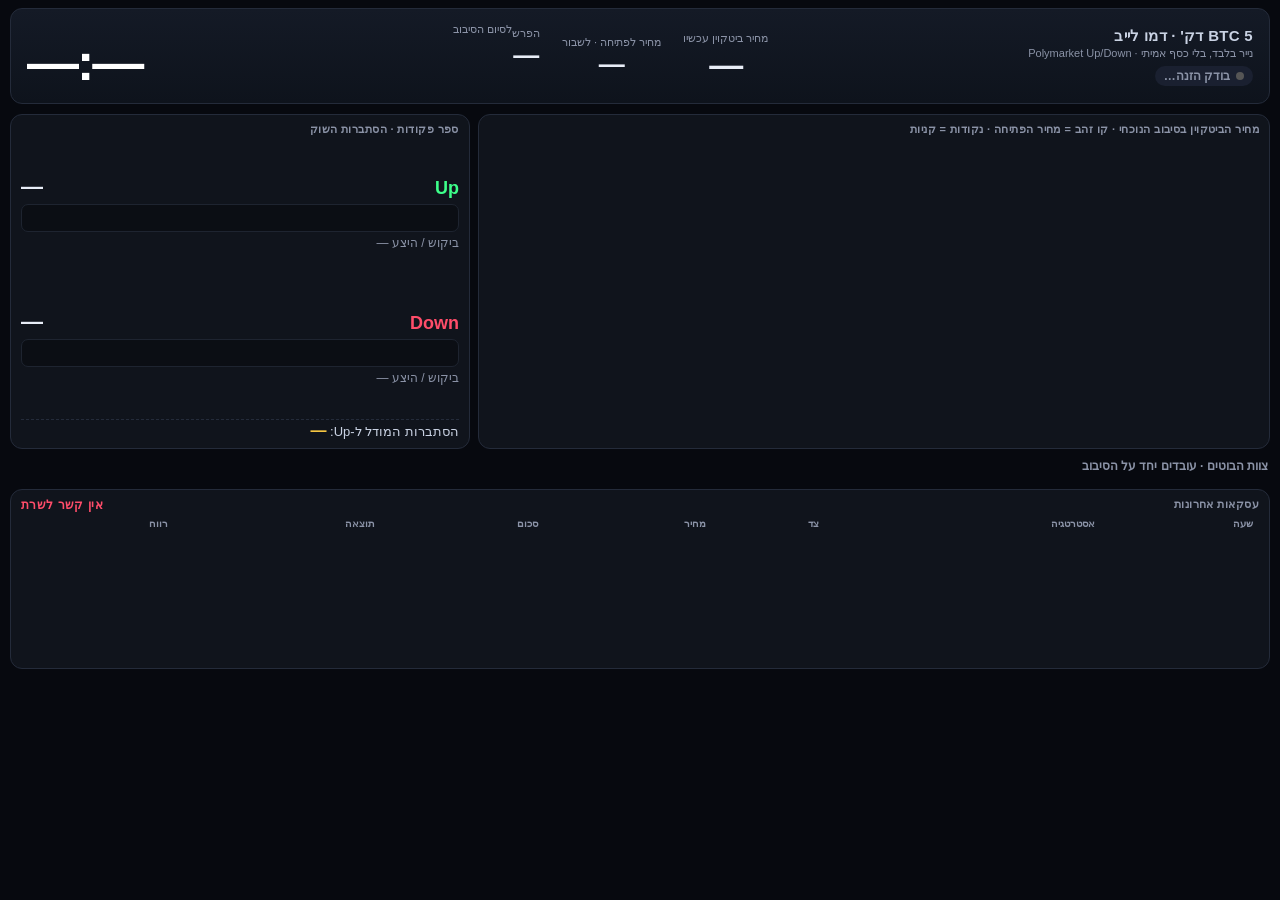
==== app/web/index.html @ 8fce6d90 "Initial Render package for paper-only polybot BTC 5m. PAPER ONLY: no wallet, no keys, no real funds." ====
<!DOCTYPE html>
<html lang="he" dir="rtl">
<head>
<meta charset="utf-8"/>
<meta name="viewport" content="width=1280, height=800, initial-scale=1"/>
<title>BTC 5 דק' · לייב</title>
<style>
  :root {
    --bg: #07090f;
    --panel: #10141c;
    --panel2: #161b26;
    --line: #242b3a;
    --text: #e8edf7;
    --muted: #8b93a7;
    --green: #3dff8a;
    --green-dim: rgba(61,255,138,.16);
    --red: #ff4d6a;
    --red-dim: rgba(255,77,106,.16);
    --gold: #f5c542;
    --blue: #5b8cff;
    --cyan: #22d3ee;
    --orange: #fb923c;
    --purple: #a78bfa;
  }
  * { box-sizing: border-box; margin: 0; padding: 0; }
  html, body {
    width: 100%;
    min-height: 100%;
    height: auto;
    background: var(--bg); color: var(--text);
    font-family: "Segoe UI", "Noto Sans Hebrew", "Arial Hebrew", Assistant, Arial, sans-serif;
    overflow-x: hidden;
    overflow-y: auto;
  }
  body {
    padding: 8px 10px 12px;
    display: grid;
    grid-template-columns: 1fr;
    grid-template-rows: auto auto auto auto;
    gap: 10px;
    align-content: start;
  }
  .mono { font-variant-numeric: tabular-nums; font-feature-settings: "tnum"; }
  header {
    display: grid;
    grid-template-columns: 1fr auto 1fr;
    align-items: center;
    background: linear-gradient(180deg, #141a26, #0e131c);
    border: 1px solid var(--line);
    border-radius: 12px;
    padding: 8px 16px;
    min-height: 96px;
  }
  .brand { display: flex; flex-direction: column; gap: 2px; align-items: flex-start; }
  .brand h1 { font-size: 15px; font-weight: 700; letter-spacing: .02em; color: #c9d2e3; }
  .brand .sub { font-size: 11px; color: var(--muted); }
  .feed-pill {
    display: inline-flex; align-items: center; gap: 6px;
    font-size: 12px; font-weight: 600;
    padding: 3px 9px; border-radius: 999px;
    background: #1a2030; color: var(--muted);
    margin-top: 4px;
  }
  .feed-pill .dot { width: 8px; height: 8px; border-radius: 50%; background: #555; }
  .feed-pill.ok { color: var(--green); background: var(--green-dim); }
  .feed-pill.ok .dot { background: var(--green); box-shadow: 0 0 8px var(--green); }
  .feed-pill.bad { color: var(--red); background: var(--red-dim); }
  .feed-pill.bad .dot { background: var(--red); box-shadow: 0 0 8px var(--red); animation: pulse 1s infinite; }
  @keyframes pulse { 50% { opacity: .4; } }

  .prices { display: flex; gap: 22px; align-items: center; justify-content: center; }
  .metric { text-align: center; }
  .metric .lbl { font-size: 11px; color: var(--muted); margin-bottom: 2px; }
  .metric .val { font-size: 34px; font-weight: 800; letter-spacing: -0.03em; line-height: 1; }
  .metric .val.sm { font-size: 26px; }
  .metric.up .val { color: var(--green); }
  .metric.down .val { color: var(--red); }
  .lead {
    margin-top: 3px; font-size: 13px; font-weight: 700;
    padding: 1px 8px; border-radius: 6px; display: inline-block;
  }
  .lead.up { color: var(--green); background: var(--green-dim); }
  .lead.down { color: var(--red); background: var(--red-dim); }

  .clock-box { text-align: left; direction: ltr; }
  .clock-box .lbl { font-size: 11px; color: var(--muted); text-align: right; }
  .clock-box .cd { font-size: 52px; font-weight: 800; letter-spacing: -0.04em; line-height: 1; color: #fff; }
  .clock-box.warn .cd { color: var(--gold); }
  .clock-box.hot .cd { color: var(--red); animation: pulse 0.8s infinite; }
  .clock-box .now { font-size: 11px; color: var(--muted); text-align: right; margin-top: 2px; }

  .mid {
    display: grid;
    grid-template-columns: minmax(0, 1.55fr) minmax(260px, 0.9fr);
    gap: 8px;
    align-items: stretch;
  }
  .card {
    background: var(--panel);
    border: 1px solid var(--line);
    border-radius: 12px;
    padding: 8px 10px;
    min-width: 0;
    min-height: 0;
    overflow: hidden;
  }
  .card h2 {
    font-size: 11px; font-weight: 600; color: var(--muted);
    margin-bottom: 4px; letter-spacing: .04em;
  }
  .chart-box { display: flex; flex-direction: column; }
  .chart-frame {
    width: 100%;
    height: 300px;
    flex: 0 0 300px;
    overflow: hidden;
    position: relative;
  }
  #chart {
    display: block;
    width: 100%;
    height: 300px;
  }

  .book { display: flex; flex-direction: column; gap: 8px; }
  .side-row { flex: 1; display: flex; flex-direction: column; justify-content: center; gap: 4px; }
  .side-top { display: flex; justify-content: space-between; align-items: baseline; }
  .side-name { font-size: 18px; font-weight: 800; }
  .side-name.up { color: var(--green); }
  .side-name.down { color: var(--red); }
  .side-px { font-size: 22px; font-weight: 800; }
  .bar-wrap {
    position: relative; height: 28px; border-radius: 7px;
    background: #0b0e14; overflow: hidden; border: 1px solid #1e2430;
  }
  .bar-fill { height: 100%; border-radius: 7px; transition: width .4s ease; }
  .bar-fill.up { background: linear-gradient(90deg, #14532d, var(--green)); }
  .bar-fill.down { background: linear-gradient(90deg, #7f1d1d, var(--red)); }
  .bar-label {
    position: absolute; inset: 0; display: flex; align-items: center;
    justify-content: center; font-size: 13px; font-weight: 800; text-shadow: 0 1px 3px #000;
  }
  .ba { font-size: 12px; color: var(--muted); }
  .model-line { font-size: 13px; color: #c9d2e3; padding-top: 2px; border-top: 1px dashed var(--line); }
  .model-line b { color: var(--gold); font-size: 16px; }

  .team-wrap { display: flex; flex-direction: column; min-width: 0; }
  .team-wrap h2 { font-size: 12px; color: var(--muted); margin: 0 2px 6px; }
  .team {
    display: grid;
    grid-template-columns: repeat(auto-fit, minmax(280px, 1fr));
    gap: 8px;
  }
  .bot {
    background: var(--panel);
    border: 1px solid var(--line);
    border-radius: 10px;
    padding: 8px 10px 7px;
    display: flex; flex-direction: column; gap: 3px;
    position: relative;
    overflow: hidden;
    min-height: 108px;
  }
  .bot::before {
    content: ""; position: absolute; top: 0; right: 0; bottom: 0; width: 4px;
    background: var(--accent, var(--blue));
  }
  .bot .row1 { display: flex; justify-content: space-between; align-items: center; gap: 6px; }
  .bot .name { font-weight: 800; font-size: 14px; direction: ltr; text-align: left; font-family: ui-monospace, "SF Mono", Menlo, Consolas, monospace; }
  .st-pill {
    font-size: 11px; font-weight: 700; padding: 2px 7px; border-radius: 999px;
    white-space: nowrap; max-width: 70%; overflow: hidden; text-overflow: ellipsis;
  }
  .st-pill.waiting { background: #1b2130; color: var(--muted); }
  .st-pill.watching { background: rgba(91,140,255,.18); color: #9ec1ff; animation: pulse 1.6s infinite; }
  .st-pill.bought { background: var(--green-dim); color: var(--green); }
  .st-pill.skipped { background: rgba(251,146,60,.16); color: var(--orange); }
  .bot .doc { font-size: 11px; color: var(--muted); line-height: 1.35; min-height: 28px; }
  .bot .nums { display: flex; gap: 12px; margin-top: auto; align-items: baseline; }
  .bot .nums .k { font-size: 10px; color: var(--muted); }
  .bot .nums .v { font-size: 16px; font-weight: 800; }
  .bot .nums .pnl.pos { color: var(--green); }
  .bot .nums .pnl.neg { color: var(--red); }
  .bot .meta { font-size: 11px; color: var(--muted); }

  .feed-card { display: flex; flex-direction: column; min-height: 180px; }
  .feed-card h2 { display: flex; justify-content: space-between; }
  table { width: 100%; border-collapse: collapse; font-size: 12px; }
  thead th { color: var(--muted); font-weight: 600; font-size: 10px; text-align: right; padding: 2px 6px; }
  tbody td { padding: 3px 6px; border-top: 1px solid #1a2030; white-space: nowrap; }
  tbody tr.win { background: rgba(61,255,138,.07); }
  tbody tr.loss { background: rgba(255,77,106,.07); }
  tbody tr.open { background: rgba(245,197,66,.07); }
  tbody tr.flash { animation: flashrow 1.2s ease; }
  @keyframes flashrow {
    0% { background: #3b4a20; }
    100% { background: transparent; }
  }
  .tag { font-weight: 800; font-size: 11px; padding: 0 5px; border-radius: 4px; }
  .tag.win { color: var(--green); }
  .tag.loss { color: var(--red); }
  .tag.open { color: var(--gold); }
  .scroller { overflow: auto; max-height: 240px; min-height: 120px; }
  .scroller::-webkit-scrollbar { width: 6px; height: 6px; }
  .scroller::-webkit-scrollbar-thumb { background: #2a3142; border-radius: 4px; }
  #err { color: var(--red); font-size: 12px; min-height: 0; }
</style>
</head>
<body>
  <header>
    <div class="brand">
      <h1>BTC 5 דק' · דמו לייב</h1>
      <div class="sub">נייר בלבד, בלי כסף אמיתי · Polymarket Up/Down</div>
      <div id="feedPill" class="feed-pill"><span class="dot"></span><span id="feedTxt">בודק הזנה…</span></div>
    </div>
    <div class="prices">
      <div class="metric">
        <div class="lbl">מחיר ביטקוין עכשיו</div>
        <div class="val mono" id="btcNow">—</div>
      </div>
      <div class="metric">
        <div class="lbl">מחיר לפתיחה · לשבור</div>
        <div class="val sm mono" id="btcOpen">—</div>
      </div>
      <div class="metric" id="diffBox">
        <div class="lbl">הפרש</div>
        <div class="val sm mono" id="btcDiff">—</div>
        <div class="lead" id="leadLbl"></div>
      </div>
    </div>
    <div class="clock-box" id="clockBox">
      <div class="lbl">לסיום הסיבוב</div>
      <div class="cd mono" id="countdown">—:—</div>
      <div class="now mono" id="clockNow"></div>
    </div>
  </header>

  <div class="mid">
    <div class="card chart-box">
      <h2>מחיר הביטקוין בסיבוב הנוכחי · קו זהב = מחיר הפתיחה · נקודות = קניות</h2>
      <div id="chartFrame" class="chart-frame">
        <canvas id="chart"></canvas>
      </div>
    </div>
    <div class="card book">
      <h2>ספר פקודות · הסתברות השוק</h2>
      <div class="side-row">
        <div class="side-top">
          <span class="side-name up">Up</span>
          <span class="side-px mono up" id="upPx">—</span>
        </div>
        <div class="bar-wrap"><div class="bar-fill up" id="upBar" style="width:0"></div><div class="bar-label mono" id="upPct"></div></div>
        <div class="ba mono" id="upBA">ביקוש / היצע —</div>
      </div>
      <div class="side-row">
        <div class="side-top">
          <span class="side-name down">Down</span>
          <span class="side-px mono down" id="downPx">—</span>
        </div>
        <div class="bar-wrap"><div class="bar-fill down" id="downBar" style="width:0"></div><div class="bar-label mono" id="downPct"></div></div>
        <div class="ba mono" id="downBA">ביקוש / היצע —</div>
      </div>
      <div class="model-line">הסתברות המודל ל-Up: <b class="mono" id="modelP">—</b></div>
    </div>
  </div>

  <div class="team-wrap">
    <h2>צוות הבוטים · עובדים יחד על הסיבוב</h2>
    <div class="team" id="team"></div>
  </div>

  <div class="card feed-card">
    <h2>עסקאות אחרונות <span id="err"></span></h2>
    <div class="scroller">
      <table>
        <thead>
          <tr>
            <th>שעה</th><th>אסטרטגיה</th><th>צד</th><th>מחיר</th><th>סכום</th><th>תוצאה</th><th>רווח</th>
          </tr>
        </thead>
        <tbody id="trades"></tbody>
      </table>
    </div>
  </div>

<script>
const COLORS = {
  late_model: "#5b8cff",
  late_model_raw: "#a78bfa",
  early_value: "#f5c542",
  naive_momentum: "#94a3b8",
  every_round: "#22d3ee",
  late_add: "#fb923c",
  momentum_late: "#f472b6"
};
function colorOf(name) {
  if (COLORS[name]) return COLORS[name];
  let h = 0;
  for (let i = 0; i < name.length; i++) h = (h * 31 + name.charCodeAt(i)) % 360;
  return `hsl(${h}, 70%, 62%)`;
}
function fmtUsd(n, d=2) {
  if (n == null || Number.isNaN(n)) return "—";
  return Number(n).toLocaleString("en-US", { minimumFractionDigits: d, maximumFractionDigits: d });
}
function fmtPx(n) {
  if (n == null) return "—";
  return Number(n).toFixed(2);
}
function fmtSigned(n) {
  if (n == null) return "—";
  const s = (n >= 0 ? "+" : "") + Number(n).toFixed(2);
  return s + "$";
}
function fmtClock(sec) {
  sec = Math.max(0, Math.floor(sec));
  const m = Math.floor(sec / 60), s = sec % 60;
  return m + ":" + String(s).padStart(2, "0");
}
function mid(side) {
  if (!side) return null;
  if (side.bid != null && side.ask != null) return (side.bid + side.ask) / 2;
  return side.ask ?? side.bid ?? null;
}

let lastTradeSig = "";
let knownSettled = new Set();
let htmlVer = null;

function drawChart(d) {
  const c = document.getElementById("chart");
  const frame = document.getElementById("chartFrame") || c.parentElement;
  const rect = frame.getBoundingClientRect();
  const cssW = Math.max(100, Math.floor(rect.width));
  const cssH = 300;
  const ratio = window.devicePixelRatio || 1;
  if (c.width !== Math.round(cssW * ratio) || c.height !== Math.round(cssH * ratio)) {
    c.width = Math.round(cssW * ratio);
    c.height = Math.round(cssH * ratio);
    c.style.width = "100%";
    c.style.height = "300px";
  }
  const ctx = c.getContext("2d");
  ctx.setTransform(ratio, 0, 0, ratio, 0, 0);
  ctx.clearRect(0, 0, cssW, cssH);

  const w = d.window || {};
  const start = w.start, end = w.end, open = w.open_px;
  const series = d.series || [];
  const markers = d.markers || [];
  const padL = 62, padR = 12, padT = 10, padB = 22;
  const iw = cssW - padL - padR, ih = cssH - padT - padB;

  let ys = [];
  if (open != null) ys.push(open);
  for (const p of series) {
    if (p.nowcast != null) ys.push(p.nowcast);
    if (p.btc != null) ys.push(p.btc);
  }
  for (const m of markers) if (m.spot != null) ys.push(m.spot);
  if (!ys.length) {
    ctx.fillStyle = "#8b93a7";
    ctx.font = "13px sans-serif";
    ctx.fillText("ממתין לנתוני מחיר…", cssW / 2 - 60, cssH / 2);
    return;
  }
  let lo = Math.min(...ys), hi = Math.max(...ys);
  const span = Math.max(8, hi - lo);
  lo -= span * 0.18; hi += span * 0.18;

  const xOf = t => padL + ((t - start) / (end - start)) * iw;
  const yOf = p => padT + (1 - (p - lo) / (hi - lo)) * ih;

  // grid
  ctx.strokeStyle = "#1c2330";
  ctx.lineWidth = 1;
  ctx.fillStyle = "#6b7386";
  ctx.font = "11px ui-monospace, Menlo, Consolas, sans-serif";
  ctx.textAlign = "left";
  const steps = 4;
  for (let i = 0; i <= steps; i++) {
    const val = lo + (hi - lo) * (i / steps);
    const y = yOf(val);
    ctx.beginPath(); ctx.moveTo(padL, y); ctx.lineTo(padL + iw, y); ctx.stroke();
    ctx.fillText(fmtUsd(val, 0), 4, y + 4);
  }
  ctx.textAlign = "center";
  for (let i = 0; i <= 5; i++) {
    const t = start + i * 60;
    const x = xOf(t);
    ctx.strokeStyle = "#1c2330";
    ctx.beginPath(); ctx.moveTo(x, padT); ctx.lineTo(x, padT + ih); ctx.stroke();
    const mm = new Date(t * 1000).toLocaleTimeString("en-GB", { hour: "2-digit", minute: "2-digit", timeZone: "Asia/Jerusalem" });
    ctx.fillStyle = "#6b7386";
    ctx.fillText(mm, x, cssH - 6);
  }

  // open line
  if (open != null) {
    const y = yOf(open);
    ctx.strokeStyle = "#f5c542";
    ctx.setLineDash([5, 4]);
    ctx.lineWidth = 1.5;
    ctx.beginPath(); ctx.moveTo(padL, y); ctx.lineTo(padL + iw, y); ctx.stroke();
    ctx.setLineDash([]);
    ctx.fillStyle = "#f5c542";
    ctx.textAlign = "left";
    ctx.font = "11px sans-serif";
    ctx.fillText("פתיחה " + fmtUsd(open, 1), padL + 6, y - 5);
  }

  // fill between nowcast and open
  const pts = series.filter(p => (p.nowcast ?? p.btc) != null && p.t >= start && p.t <= end + 1);
  if (pts.length && open != null) {
    const yOpen = yOf(open);
    for (let i = 1; i < pts.length; i++) {
      const a = pts[i - 1], b = pts[i];
      const ya = yOf(a.nowcast ?? a.btc), yb = yOf(b.nowcast ?? b.btc);
      const xa = xOf(a.t), xb = xOf(b.t);
      const above = ((a.nowcast ?? a.btc) + (b.nowcast ?? b.btc)) / 2 >= open;
      ctx.fillStyle = above ? "rgba(61,255,138,.12)" : "rgba(255,77,106,.12)";
      ctx.beginPath();
      ctx.moveTo(xa, ya); ctx.lineTo(xb, yb); ctx.lineTo(xb, yOpen); ctx.lineTo(xa, yOpen);
      ctx.closePath(); ctx.fill();
    }
  }

  // price line
  if (pts.length) {
    ctx.strokeStyle = "#e8edf7";
    ctx.lineWidth = 2;
    ctx.beginPath();
    pts.forEach((p, i) => {
      const x = xOf(p.t), y = yOf(p.nowcast ?? p.btc);
      if (i === 0) ctx.moveTo(x, y); else ctx.lineTo(x, y);
    });
    ctx.stroke();
    // live tip
    const last = pts[pts.length - 1];
    ctx.fillStyle = (w.leading === "Up") ? "#3dff8a" : (w.leading === "Down" ? "#ff4d6a" : "#e8edf7");
    ctx.beginPath();
    ctx.arc(xOf(last.t), yOf(last.nowcast ?? last.btc), 4, 0, Math.PI * 2);
    ctx.fill();
  }

  // trade markers
  ctx.font = "10px ui-monospace, Menlo, Consolas, sans-serif";
  const used = [];
  markers.forEach((m, idx) => {
    if (m.t < start || m.t > end + 2) return;
    const yVal = m.spot != null ? m.spot : (open ?? lo);
    let x = xOf(m.t), y = yOf(yVal);
    ctx.fillStyle = colorOf(m.strategy);
    ctx.beginPath();
    ctx.moveTo(x, y - 8); ctx.lineTo(x + 6, y + 4); ctx.lineTo(x - 6, y + 4);
    ctx.closePath(); ctx.fill();
    const label = m.strategy + " " + m.side + " " + Math.round((m.price || 0) * 100) + "¢";
    // dodge labels
    let ly = y - 12 - (idx % 3) * 11;
    if (ly < padT + 10) ly = y + 16;
    ctx.fillStyle = colorOf(m.strategy);
    ctx.textAlign = "center";
    ctx.fillText(label, Math.min(Math.max(x, padL + 40), padL + iw - 40), ly);
  });
}

function renderTeam(strats) {
  const el = document.getElementById("team");
  el.innerHTML = (strats || []).map(s => {
    const col = colorOf(s.name);
    const pnlCls = (s.realized_pnl > 0) ? "pos" : (s.realized_pnl < 0 ? "neg" : "");
    const wr = s.win_rate != null ? Math.round(s.win_rate * 100) + "%" : "—";
    return `<div class="bot" style="--accent:${col}">
      <div class="row1">
        <div class="name" style="color:${col}">${s.name}</div>
        <div class="st-pill ${s.state}" title="${s.state_he}">${s.state_he}</div>
      </div>
      <div class="doc">${s.doc_he || ""}</div>
      <div class="nums">
        <div><div class="k">קופה</div><div class="v mono">${s.bankroll != null ? fmtUsd(s.bankroll) + "$" : "—"}</div></div>
        <div><div class="k">רווח/הפסד</div><div class="v mono pnl ${pnlCls}">${fmtSigned(s.realized_pnl)}</div></div>
        <div><div class="k">עסקאות</div><div class="v mono">${s.trades || 0}</div></div>
      </div>
      <div class="meta">${s.settled ? (s.wins + " הצלחות מתוך " + s.settled + " · " + wr) : "עדיין בלי סגירות"}</div>
    </div>`;
  }).join("");
}

function renderTrades(rows) {
  const tb = document.getElementById("trades");
  const sig = (rows || []).map(r => r.id + ":" + r.settled + ":" + (r.pnl ?? "")).join("|");
  const isNew = lastTradeSig && sig !== lastTradeSig;
  const prev = new Set(lastTradeSig.split("|"));
  lastTradeSig = sig;
  tb.innerHTML = (rows || []).map(r => {
    let tag = "פתוחה", cls = "open", tagCls = "open", pnl = "—";
    if (r.settled) {
      if ((r.pnl || 0) >= 0) { tag = "ניצחון"; cls = "win"; tagCls = "win"; }
      else { tag = "הפסד"; cls = "loss"; tagCls = "loss"; }
      pnl = fmtSigned(r.pnl);
    }
    const key = r.id + ":" + r.settled + ":" + (r.pnl ?? "");
    const flash = isNew && !prev.has(key) ? " flash" : "";
    return `<tr class="${cls}${flash}">
      <td class="mono">${r.time || ""}</td>
      <td style="color:${colorOf(r.strategy)}; font-weight:700; direction:ltr; text-align:right">${r.strategy}</td>
      <td>${r.side}</td>
      <td class="mono">${Math.round((r.avg_price || 0) * 100)}¢</td>
      <td class="mono">${fmtUsd(r.cost)}$</td>
      <td><span class="tag ${tagCls}">${tag}</span></td>
      <td class="mono ${tagCls}">${pnl}</td>
    </tr>`;
  }).join("");
}

function apply(d) {
  const w = d.window || {}, f = d.feed || {}, book = d.book || {};
  const px = w.nowcast ?? w.btc;
  document.getElementById("btcNow").textContent = px != null ? "$" + fmtUsd(px, 2) : "—";
  document.getElementById("btcOpen").textContent = w.open_px != null ? "$" + fmtUsd(w.open_px, 2) : "—";
  const diffEl = document.getElementById("btcDiff");
  const box = document.getElementById("diffBox");
  const lead = document.getElementById("leadLbl");
  box.className = "metric" + (w.leading === "Up" ? " up" : w.leading === "Down" ? " down" : "");
  if (w.diff == null) { diffEl.textContent = "—"; lead.textContent = ""; lead.className = "lead"; }
  else {
    diffEl.textContent = (w.diff >= 0 ? "+" : "") + fmtUsd(w.diff, 2) + "$";
    if (w.leading === "Up") { lead.textContent = "Up מוביל"; lead.className = "lead up"; }
    else { lead.textContent = "Down מוביל"; lead.className = "lead down"; }
  }

  const cd = document.getElementById("countdown");
  const cb = document.getElementById("clockBox");
  cd.textContent = fmtClock(w.left || 0);
  cb.className = "clock-box" + ((w.left || 0) <= 15 ? " hot" : (w.left || 0) <= 60 ? " warn" : "");
  document.getElementById("clockNow").textContent = (d.clock || "") + " שעון ישראל";

  const pill = document.getElementById("feedPill");
  const ft = document.getElementById("feedTxt");
  if (f.ok && !f.frozen) {
    pill.className = "feed-pill ok";
    ft.textContent = "הזנה תקינה" + (f.age_s != null ? " · " + f.age_s + "ש׳" : "");
  } else {
    pill.className = "feed-pill bad";
    ft.textContent = (f.frozen ? "הזנה קפואה" : "הזנה לא תקינה") + " · " + (f.reason_he || "");
  }

  const up = book.up || {}, down = book.down || {};
  const upM = mid(up), downM = mid(down);
  document.getElementById("upPx").textContent = upM != null ? fmtPx(upM) : "—";
  document.getElementById("downPx").textContent = downM != null ? fmtPx(downM) : "—";
  const upP = upM != null ? Math.round(upM * 100) : 0;
  const downP = downM != null ? Math.round(downM * 100) : 0;
  document.getElementById("upBar").style.width = upP + "%";
  document.getElementById("downBar").style.width = downP + "%";
  document.getElementById("upPct").textContent = upM != null ? upP + "%" : "";
  document.getElementById("downPct").textContent = downM != null ? downP + "%" : "";
  const ba = (s) => {
    if (!s) return "ביקוש / היצע —";
    const b = s.bid != null ? fmtPx(s.bid) : "—";
    const a = s.ask != null ? fmtPx(s.ask) : "—";
    return "ביקוש " + b + "  /  היצע " + a;
  };
  document.getElementById("upBA").textContent = ba(up);
  document.getElementById("downBA").textContent = ba(down);
  const mp = d.model && d.model.p_up;
  document.getElementById("modelP").textContent = mp != null ? Math.round(mp * 100) + "%" : "—";

  renderTeam(d.strategies);
  renderTrades(d.recent);
  drawChart(d);
  document.getElementById("err").textContent = "";
  if (d.html_version) {
    if (htmlVer && d.html_version !== htmlVer) {
      location.reload();
      return;
    }
    htmlVer = d.html_version;
  }
}

let fail = 0;
async function tick() {
  try {
    const r = await fetch("/api/live", { cache: "no-store" });
    if (!r.ok) throw new Error("http " + r.status);
    const d = await r.json();
    fail = 0;
    apply(d);
  } catch (e) {
    fail++;
    document.getElementById("err").textContent = fail > 1 ? "אין קשר לשרת" : "";
    if (fail >= 3) {
      const pill = document.getElementById("feedPill");
      pill.className = "feed-pill bad";
      document.getElementById("feedTxt").textContent = "השרת לא מגיב";
    }
  }
}
tick();
setInterval(tick, 1000);
window.addEventListener("resize", () => { /* next tick redraws */ });
</script>
</body>
</html>
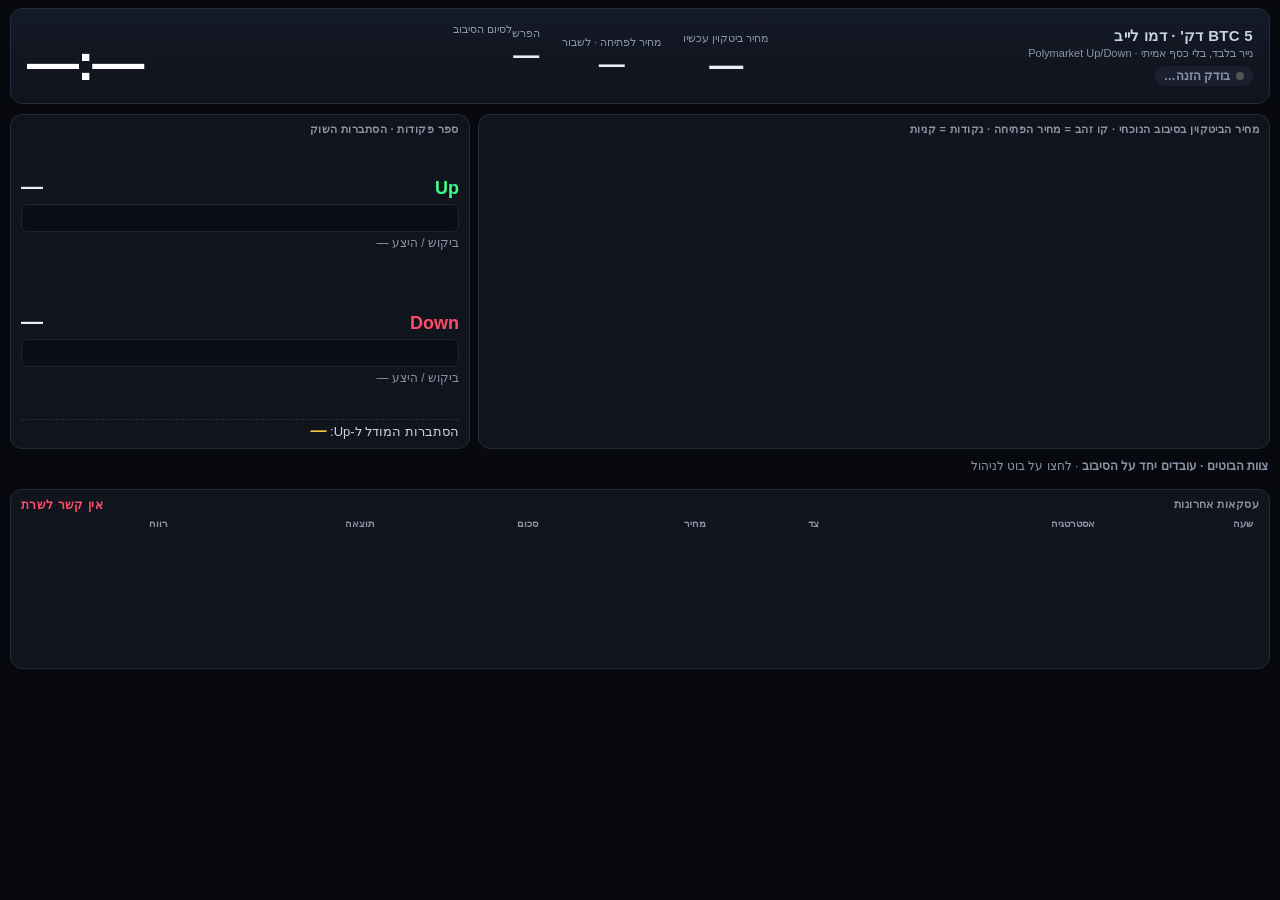
==== commit d7830c6c: "Add per-bot management pages, admin controls, and a paper manual bot. Each strategy gets its own pag" ====
--- a/app/web/index.html
+++ b/app/web/index.html
@@ -182,6 +182,11 @@
   .bot .nums .pnl.pos { color: var(--green); }
   .bot .nums .pnl.neg { color: var(--red); }
   .bot .meta { font-size: 11px; color: var(--muted); }
+  a.bot { text-decoration: none; color: inherit; cursor: pointer; }
+  a.bot:hover { border-color: #3a4560; background: #121826; }
+  .st-pill.off { background: var(--red-dim); color: var(--red); }
+  .st-pill.paused { background: rgba(245,197,66,.16); color: var(--gold); }
+  .run-dot { font-size: 10px; font-weight: 700; margin-right: 6px; }
 
   .feed-card { display: flex; flex-direction: column; min-height: 180px; }
   .feed-card h2 { display: flex; justify-content: space-between; }
@@ -265,7 +270,7 @@
   </div>
 
   <div class="team-wrap">
-    <h2>צוות הבוטים · עובדים יחד על הסיבוב</h2>
+    <h2>צוות הבוטים · עובדים יחד על הסיבוב <span style="font-weight:400;color:var(--muted)">· לחצו על בוט לניהול</span></h2>
     <div class="team" id="team"></div>
   </div>
 
@@ -291,7 +296,9 @@
   naive_momentum: "#94a3b8",
   every_round: "#22d3ee",
   late_add: "#fb923c",
-  momentum_late: "#f472b6"
+  momentum_late: "#f472b6",
+  latency_hunter: "#34d399",
+  manual: "#e2e8f0"
 };
 function colorOf(name) {
   if (COLORS[name]) return COLORS[name];
@@ -470,10 +477,14 @@
     const col = colorOf(s.name);
     const pnlCls = (s.realized_pnl > 0) ? "pos" : (s.realized_pnl < 0 ? "neg" : "");
     const wr = s.win_rate != null ? Math.round(s.win_rate * 100) + "%" : "—";
-    return `<div class="bot" style="--accent:${col}">
+    const mode = s.run_mode || "";
+    const modeHe = mode === "off" ? "כבוי" : mode === "paused" ? "מושהה" : mode === "active" ? "פעיל" : "";
+    const pillCls = (mode === "off" || mode === "paused") ? mode : s.state;
+    const pillTxt = (mode === "off" || mode === "paused") ? (modeHe + (s.state_he && s.state !== mode ? " · " + s.state_he : "")) : s.state_he;
+    return `<a class="bot" href="/bot/${encodeURIComponent(s.name)}" style="--accent:${col}">
       <div class="row1">
         <div class="name" style="color:${col}">${s.name}</div>
-        <div class="st-pill ${s.state}" title="${s.state_he}">${s.state_he}</div>
+        <div class="st-pill ${pillCls}" title="${pillTxt}">${pillTxt}</div>
       </div>
       <div class="doc">${s.doc_he || ""}</div>
       <div class="nums">
@@ -482,7 +493,7 @@
         <div><div class="k">עסקאות</div><div class="v mono">${s.trades || 0}</div></div>
       </div>
       <div class="meta">${s.settled ? (s.wins + " הצלחות מתוך " + s.settled + " · " + wr) : "עדיין בלי סגירות"}</div>
-    </div>`;
+    </a>`;
   }).join("");
 }
 
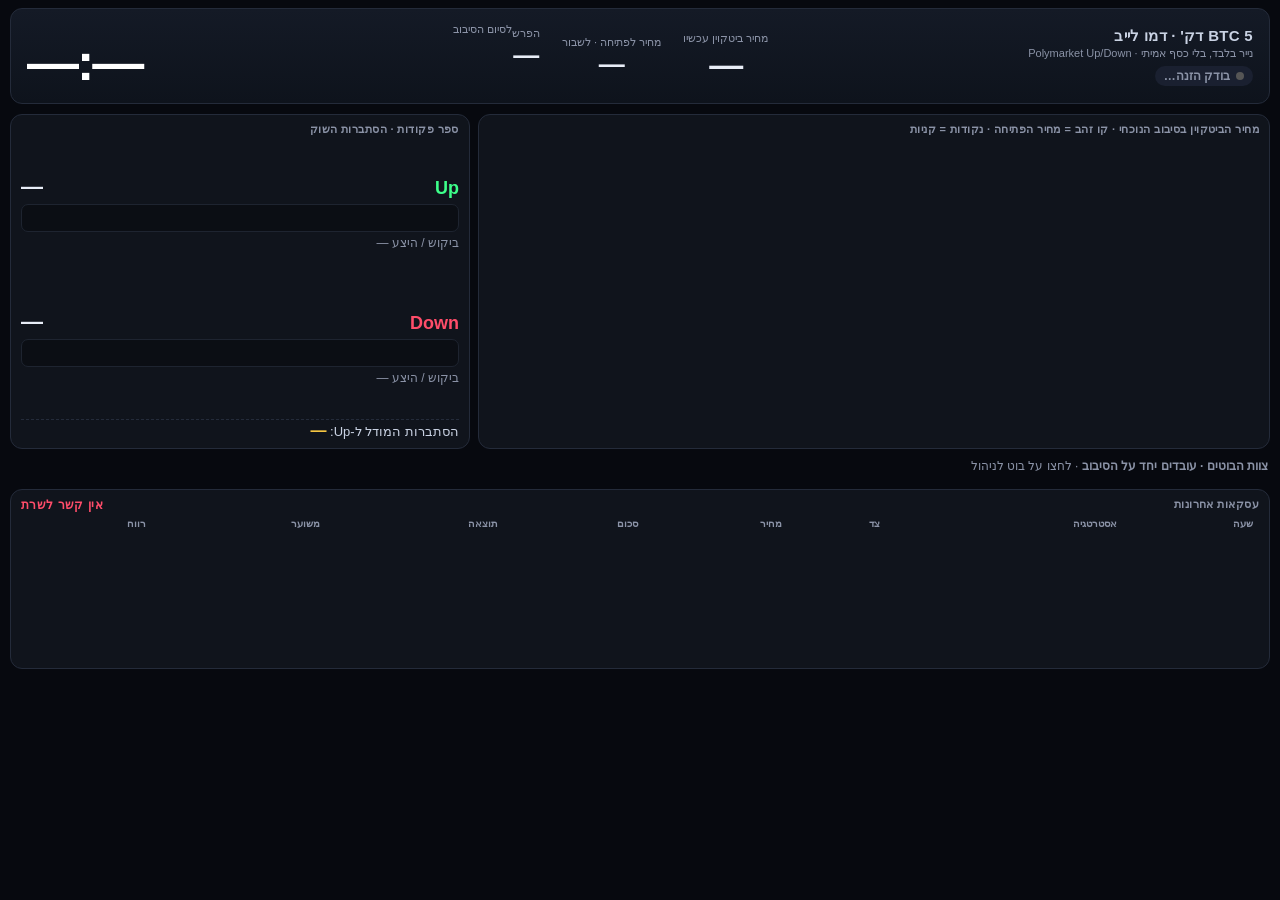
==== commit 277a68e5: "Store purchase-time win and loss estimates on each trade and show them on open-buy pills and in hist" ====
--- a/app/web/index.html
+++ b/app/web/index.html
@@ -2,7 +2,7 @@
 <html lang="he" dir="rtl">
 <head>
 <meta charset="utf-8"/>
-<meta name="viewport" content="width=1280, height=800, initial-scale=1"/>
+<meta name="viewport" content="width=device-width, initial-scale=1, viewport-fit=cover"/>
 <title>BTC 5 דק' · לייב</title>
 <style>
   :root {
@@ -148,7 +148,7 @@
   .team-wrap h2 { font-size: 12px; color: var(--muted); margin: 0 2px 6px; }
   .team {
     display: grid;
-    grid-template-columns: repeat(auto-fit, minmax(280px, 1fr));
+    grid-template-columns: repeat(auto-fill, minmax(min(100%, 280px), 1fr));
     gap: 8px;
   }
   .bot {
@@ -173,7 +173,12 @@
   }
   .st-pill.waiting { background: #1b2130; color: var(--muted); }
   .st-pill.watching { background: rgba(91,140,255,.18); color: #9ec1ff; animation: pulse 1.6s infinite; }
-  .st-pill.bought { background: var(--green-dim); color: var(--green); }
+  .st-pill.bought {
+    background: var(--green-dim); color: var(--green);
+    white-space: normal; overflow: visible; text-overflow: unset;
+    max-width: min(78%, 280px); line-height: 1.35; border-radius: 10px;
+    text-align: right;
+  }
   .st-pill.skipped { background: rgba(251,146,60,.16); color: var(--orange); }
   .bot .doc { font-size: 11px; color: var(--muted); line-height: 1.35; min-height: 28px; }
   .bot .nums { display: flex; gap: 12px; margin-top: auto; align-items: baseline; }
@@ -205,10 +210,32 @@
   .tag.win { color: var(--green); }
   .tag.loss { color: var(--red); }
   .tag.open { color: var(--gold); }
+  .tag.pending { color: var(--gold); }
+  tr.pending { background: rgba(245,197,66,.07); }
   .scroller { overflow: auto; max-height: 240px; min-height: 120px; }
   .scroller::-webkit-scrollbar { width: 6px; height: 6px; }
   .scroller::-webkit-scrollbar-thumb { background: #2a3142; border-radius: 4px; }
   #err { color: var(--red); font-size: 12px; min-height: 0; }
+
+  @media (max-width: 840px) {
+    body { padding: 8px 8px 20px; }
+    header {
+      grid-template-columns: 1fr;
+      justify-items: stretch;
+      min-height: 0;
+      gap: 10px;
+      padding: 10px 12px;
+    }
+    .prices { flex-wrap: wrap; gap: 12px 16px; justify-content: flex-start; }
+    .metric .val { font-size: 26px; }
+    .metric .val.sm { font-size: 20px; }
+    .clock-box, .clock-box .lbl, .clock-box .now { text-align: right; }
+    .clock-box .cd { font-size: 40px; }
+    .mid { grid-template-columns: 1fr; }
+    .team { grid-template-columns: 1fr; }
+    .bot .row1 { align-items: flex-start; }
+    .st-pill, .st-pill.bought { max-width: 100%; white-space: normal; overflow: visible; text-overflow: unset; }
+  }
 </style>
 </head>
 <body>
@@ -280,7 +307,7 @@
       <table>
         <thead>
           <tr>
-            <th>שעה</th><th>אסטרטגיה</th><th>צד</th><th>מחיר</th><th>סכום</th><th>תוצאה</th><th>רווח</th>
+            <th>שעה</th><th>אסטרטגיה</th><th>צד</th><th>מחיר</th><th>סכום</th><th>תוצאה</th><th>משוער</th><th>רווח</th>
           </tr>
         </thead>
         <tbody id="trades"></tbody>
@@ -298,6 +325,7 @@
   late_add: "#fb923c",
   momentum_late: "#f472b6",
   latency_hunter: "#34d399",
+  genetic: "#c084fc",
   manual: "#e2e8f0"
 };
 function colorOf(name) {
@@ -354,13 +382,14 @@
   const w = d.window || {};
   const start = w.start, end = w.end, open = w.open_px;
   const series = d.series || [];
+  const seriesForScale = d.seriesRaw || series;
   const markers = d.markers || [];
   const padL = 62, padR = 12, padT = 10, padB = 22;
   const iw = cssW - padL - padR, ih = cssH - padT - padB;
 
   let ys = [];
   if (open != null) ys.push(open);
-  for (const p of series) {
+  for (const p of seriesForScale) {
     if (p.nowcast != null) ys.push(p.nowcast);
     if (p.btc != null) ys.push(p.btc);
   }
@@ -497,6 +526,15 @@
   }).join("");
 }
 
+
+function fmtEst(r) {
+  const ep = r && r.est_profit, el = r && r.est_loss;
+  if (ep == null && el == null) return "—";
+  const one = (n) => (n >= 0 ? "+" : "-") + "$" + Math.abs(Number(n)).toFixed(2);
+  if (ep == null) return "הפסד " + one(el);
+  if (el == null) return one(ep);
+  return one(ep) + " / " + one(el);
+}
 function renderTrades(rows) {
   const tb = document.getElementById("trades");
   const sig = (rows || []).map(r => r.id + ":" + r.settled + ":" + (r.pnl ?? "")).join("|");
@@ -508,6 +546,7 @@
     if (r.settled) {
       if ((r.pnl || 0) >= 0) { tag = "ניצחון"; cls = "win"; tagCls = "win"; }
       else { tag = "הפסד"; cls = "loss"; tagCls = "loss"; }
+      if (r.pending) { tag = "ממתין לאישור"; cls = "pending"; tagCls = "pending"; }
       pnl = fmtSigned(r.pnl);
     }
     const key = r.id + ":" + r.settled + ":" + (r.pnl ?? "");
@@ -519,9 +558,139 @@
       <td class="mono">${Math.round((r.avg_price || 0) * 100)}¢</td>
       <td class="mono">${fmtUsd(r.cost)}$</td>
       <td><span class="tag ${tagCls}">${tag}</span></td>
+      <td class="mono">${fmtEst(r)}</td>
       <td class="mono ${tagCls}">${pnl}</td>
     </tr>`;
   }).join("");
+}
+
+
+let chartData = null;
+let chartRaf = 0;
+let chartLastPaint = 0;
+let chartServerNow = 0;
+let chartServerPerf = 0;
+let chartTipY = null;
+let chartWinStart = null;
+
+function chartClock() {
+  if (!chartServerNow) return Date.now() / 1000;
+  return chartServerNow + (performance.now() - chartServerPerf) / 1000;
+}
+
+function syncChart(d) {
+  chartData = d;
+  if (d && d.now) {
+    const predicted = chartClock();
+    if (!chartServerNow || d.now >= predicted - 0.05) {
+      chartServerNow = d.now;
+      chartServerPerf = performance.now();
+    }
+  }
+  const start = d && d.window && d.window.start;
+  if (start != null && start !== chartWinStart) {
+    chartWinStart = start;
+    chartTipY = null;
+  }
+  startChartAnim();
+}
+
+function startChartAnim() {
+  if (document.hidden) return;
+  if (chartRaf) return;
+  const loop = (ts) => {
+    chartRaf = 0;
+    if (document.hidden) return;
+    const mobile = window.innerWidth <= 840 || (window.matchMedia && window.matchMedia("(pointer: coarse)").matches);
+    const minDt = 1000 / (mobile ? 30 : 48);
+    if (!chartLastPaint || ts - chartLastPaint >= minDt) {
+      paintChart(ts);
+    }
+    chartRaf = requestAnimationFrame(loop);
+  };
+  chartRaf = requestAnimationFrame(loop);
+}
+
+document.addEventListener("visibilitychange", () => {
+  if (document.hidden) {
+    if (chartRaf) cancelAnimationFrame(chartRaf);
+    chartRaf = 0;
+  } else {
+    chartLastPaint = 0;
+    startChartAnim();
+  }
+});
+
+function priceOf(p) {
+  const v = p.nowcast ?? p.btc;
+  return v != null ? v : null;
+}
+
+function valueAt(pts, t) {
+  if (!pts.length) return null;
+  if (t <= pts[0].t) return priceOf(pts[0]);
+  const last = pts[pts.length - 1];
+  if (t >= last.t) return priceOf(last);
+  for (let i = 1; i < pts.length; i++) {
+    if (t <= pts[i].t) {
+      const a = pts[i - 1], b = pts[i];
+      const ya = priceOf(a), yb = priceOf(b);
+      const f = (t - a.t) / Math.max(1e-6, b.t - a.t);
+      return ya + (yb - ya) * f;
+    }
+  }
+  return priceOf(last);
+}
+
+function paintChart(ts) {
+  if (!chartData) return;
+  const dt = chartLastPaint ? Math.min(0.05, (ts - chartLastPaint) / 1000) : 0.016;
+  chartLastPaint = ts || performance.now();
+  const d = chartData;
+  const w = d.window || {};
+  const start = w.start, end = w.end;
+  const real = (d.series || []).filter(p => priceOf(p) != null && (start == null || p.t >= start) && (end == null || p.t <= end + 1));
+  let displayNow = chartClock();
+  if (start != null && displayNow < start) displayNow = start;
+  if (end != null && displayNow > end) displayNow = end;
+
+  const targetY = valueAt(real, displayNow);
+  if (targetY != null) {
+    if (chartTipY == null || !isFinite(chartTipY)) chartTipY = targetY;
+    else {
+      const a = 1 - Math.exp(-dt / 0.16);
+      chartTipY += (targetY - chartTipY) * a;
+      if (Math.abs(chartTipY - targetY) < 0.005) chartTipY = targetY;
+    }
+  }
+
+  // Real points stay exact. Only the tip after the last committed point is visual.
+  const committed = [];
+  for (const p of real) {
+    if (p.t <= displayNow + 1e-6) committed.push(p);
+    else break;
+  }
+  // Keep the newest arrived point out of the polyline until the tip has reached it,
+  // so the last segment glides instead of jumping.
+  let held = null;
+  if (committed.length) {
+    const last = committed[committed.length - 1];
+    const arrived = displayNow >= last.t - 0.01 && chartTipY != null && Math.abs(chartTipY - priceOf(last)) < 0.02;
+    if (!arrived && committed.length >= 2) {
+      held = committed.pop();
+    }
+  }
+  const vis = committed.map(p => p);
+  if (targetY != null && (start == null || end == null || (end > start))) {
+    const tipT = displayNow;
+    const lastC = vis.length ? vis[vis.length - 1] : null;
+    if (!lastC || tipT > lastC.t + 1e-4) {
+      vis.push({ t: tipT, nowcast: chartTipY, btc: chartTipY });
+    } else if (held && tipT > lastC.t + 1e-4) {
+      vis.push({ t: tipT, nowcast: chartTipY, btc: chartTipY });
+    }
+  }
+  drawChart(Object.assign({}, d, { series: vis, seriesRaw: d.series || [] }));
 }
 
 function apply(d) {
@@ -579,7 +748,7 @@
 
   renderTeam(d.strategies);
   renderTrades(d.recent);
-  drawChart(d);
+  syncChart(d);
   document.getElementById("err").textContent = "";
   if (d.html_version) {
     if (htmlVer && d.html_version !== htmlVer) {
@@ -591,11 +760,18 @@
 }
 
 let fail = 0;
+function unwrapPayload(d) {
+  if (d && d.data && typeof d.data === "object" && (d.data.strategies || d.data.window || d.data.series)) {
+    return d.data;
+  }
+  return d;
+}
 async function tick() {
   try {
-    const r = await fetch("/api/live", { cache: "no-store" });
+    let r = await fetch("/api/data", { cache: "no-store" });
+    if (!r.ok) r = await fetch("/api/live", { cache: "no-store" });
     if (!r.ok) throw new Error("http " + r.status);
-    const d = await r.json();
+    const d = unwrapPayload(await r.json());
     fail = 0;
     apply(d);
   } catch (e) {
@@ -608,9 +784,50 @@
     }
   }
 }
-tick();
-setInterval(tick, 1000);
-window.addEventListener("resize", () => { /* next tick redraws */ });
+
+const STREAM_URL = "https://polybot-btc5m.onrender.com/api/stream";
+let liveEs = null, livePoll = null, lastStreamAt = 0, streamOk = false;
+function startLivePoll() {
+  if (livePoll) return;
+  tick();
+  livePoll = setInterval(tick, 1000);
+}
+function stopLivePoll() {
+  if (livePoll) { clearInterval(livePoll); livePoll = null; }
+}
+function startLiveStream() {
+  if (liveEs) { try { liveEs.close(); } catch (e) {} liveEs = null; }
+  try { liveEs = new EventSource(STREAM_URL); }
+  catch (e) { startLivePoll(); return; }
+  liveEs.onmessage = (ev) => {
+    try {
+      const d = unwrapPayload(JSON.parse(ev.data));
+      if (!d || (!d.strategies && !d.window)) return;
+      lastStreamAt = Date.now();
+      streamOk = true;
+      apply(d);
+      stopLivePoll();
+    } catch (e) {}
+  };
+  liveEs.onerror = () => {
+    streamOk = false;
+    try { if (liveEs) liveEs.close(); } catch (e) {}
+    liveEs = null;
+    startLivePoll();
+    if (window._streamRetry) return;
+    window._streamRetry = setTimeout(() => { window._streamRetry = null; startLiveStream(); }, 2500);
+  };
+}
+function watchLive() {
+  startLivePoll();
+  startLiveStream();
+  setInterval(() => {
+    if (streamOk && Date.now() - lastStreamAt > 4000) startLivePoll();
+  }, 1000);
+}
+
+watchLive();
+window.addEventListener("resize", () => { chartLastPaint = 0; if (chartData) paintChart(performance.now()); });
 </script>
 </body>
 </html>
